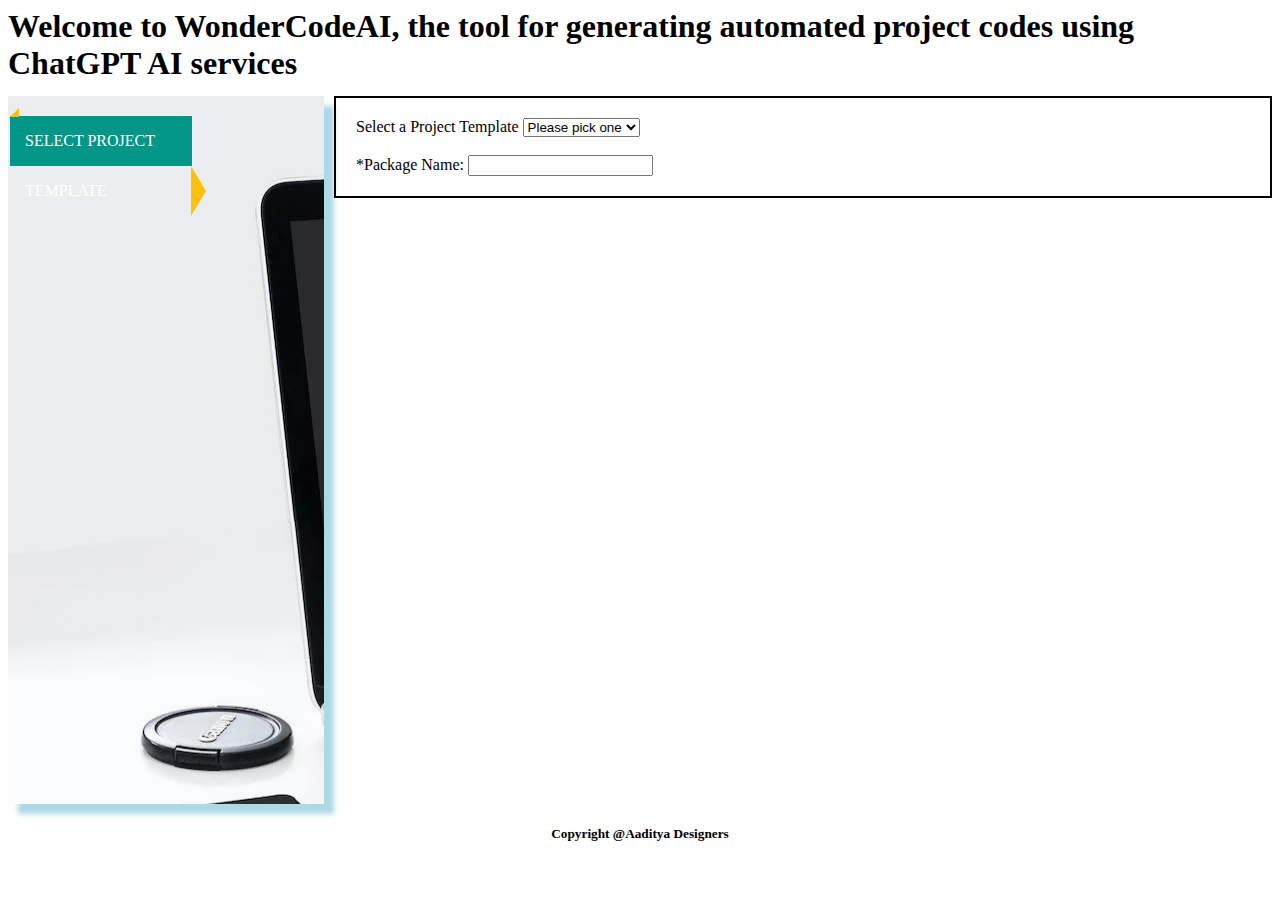
==== src/main/resources/static/index.html @ af196937 "updated" ====
<html>

<head>
    <script src="https://code.jquery.com/jquery-3.6.3.min.js"></script>
    <script src="https://code.jquery.com/ui/1.13.2/jquery-ui.min.js"></script>
    <!--link rel="stylesheet" href="https://code.jquery.com/ui/1.13.2/themes/base/jquery-ui.css"-->
    <link rel="stylesheet" href="https://code.jquery.com/ui/1.13.2/themes/hot-sneaks/jquery-ui.css">

    <link rel="stylesheet" href="style/style.css">
    <link rel="stylesheet" href="style/template-navigation.css">
    <script src="scripts/scripts.js"></script>
    <script src="templates/spring_boot/template.js"></script>
    <style type="text/css">
        .ui-widget {
            font-family: Gill Sans, Arial, sans-serif;
            font-size: 1em;
        }

        .ribbons-wrapper {
            width: 110%;
        }
        .ribbon1 {
            background: #009688;
        }

        .ribbon1:after {
            border-left: 15px solid #ffc107;
        }

        .ribbon1:before {
            border-bottom: 9px solid #ffc107;
        }
    </style>
</head>

<body>
    <div id="title">
        <h1>Welcome to WonderCodeAI, the tool for generating automated project codes using ChatGPT AI services</h1>
        <input id="currentTemplate" type="hidden" value="home" />
        <input id="currentScreen" type="hidden" value="home" />
    </div>
    <div id="center">
        <div id="navigation">
            <div class="ribbons-wrapper">
                <div class="ribbon">
                    <div id="projectTemplateNavigation" class="ribbon1">Select Project Template</div>

                    <div id="subNavigation">
                        <!-- [NOTE] Components to be placed programetically -->
                    </div>
                </div>
            </div>

        </div>
        <div id="body">
            <div id="container">
                <!-- [NOTE] Components to be placed programetically -->
            </div>
            <div id="bottomBar" style="text-align:center; padding:20px;">
                <button id="reset">Reset</button>
                <div style="float:right">
                    <button id="back">Back</button>
                    <button id="next">Next</button>
                </div>
            </div>
        </div>
    </div>
    <!-- [START] Templates Container -->
    <div includeTemplate1="templates/template.html"></div>
    <div includeTemplate2="templates/spring_boot/entity_template.html"></div>
    <div includeTemplate3="templates/spring_boot/service_template.html"></div>
    <!-- [END] Templates Container -->
    <div id="footer">
        <h5>Copyright @Aaditya Designers</h5>
    </div>


    <!-- ************** -->
    <!-- BUSINESS LOGIC -->
    <!-- ************** -->
    <script type="text/javascript">
        $(document).ready(function () {
            var templateContainer1 = $("div[includeTemplate1]");
            var templateContainer2 = $("div[includeTemplate2]");
            var templateContainer3 = $("div[includeTemplate3]");
            $(templateContainer1).load($(templateContainer1).attr("includeTemplate1"), function () {
                console.log("templates/template.html loaded.");

                // [WEB_PAGE] LOAD: Project Template //
                cloneAndEnableComponent($("div#projectTemplateContainer"), $("div#container"));
                $("div#projectTemplateContainerClone select#projectTemplate").selectmenu({
                    change: function (event, data) {
                        $("div#bottomBar").css("display", "block");
                        var selectedTemplate = data.item.value;

                        /** ********************** **/
                        /** [TEMPLATE] SPRING BOOT **/
                        /** ********************** **/
                        if (selectedTemplate == "spring-boot") {
                            $("input#currentTemplate").val("springBoot");
                            $("div#container").append("<div id='springBootContainer' style='display:flex; flex-wrap:wrap;'></div>");

                            /** [TEMPLATE: COMPONENT] BASE_PACKAGE **/
                            var packageName = $("input#package").val();
                            let pattern = /^[a-z]+([.])[a-z]+([.]?[a-z]+)*$/i;
                            if (!packageName || !pattern.test(packageName)) {
                                $("<div title='Warning'>Please enter the package name (with correct format)!</div>").dialog(
                                    {
                                        modal: true,
                                        buttons: {
                                            Ok: function () {
                                                $(this).dialog("close");
                                                window.location.reload();
                                            }
                                        }
                                    }
                                );
                            } else {
                                spring_boot_template_values[technology_spec_spring_boot[0]] = packageName;
                            }

                            /** [TEMPLATE: COMPONENT] ENTITY **/
                            if (technology_spec_spring_boot[1] == "entity") {

                                // [WEB_PAGE] Sub Navigation //
                                subNavigation = $("div#subNavigationTemplate").clone(true);
                                styleSubNavigation(subNavigation, technology_spec_spring_boot[1]);
                                $(subNavigation).appendTo("div#subNavigation");
                                
                                // [WEB_PAGE] Container //
                                spring_boot_template_values[technology_spec_spring_boot[1]] = [];
                                cloneAndEnableComponent($("div#"+technology_spec_spring_boot[1]+"TemplateContainer"), $("div#springBootContainer"));

                                $("input#currentScreen").val(technology_spec_spring_boot[1]);
                                $("button#reset").css("display", "block");
                                $("button#next").css("display", "block");

                            }


                            /** ************** **/
                            /** [TEMPLATE] XYZ **/
                            /** ************** **/
                        } else {
                        }


                        // [WEB_PAGE] UNLOAD: Project Template //
                        $("div#projectTemplateContainerClone").hide();
                        $("div#projectTemplateNavigation").css("opacity", "0.4");
                    }
                });

            });
            $(templateContainer2).load($(templateContainer2).attr("includeTemplate2"), function () {
                console.log("templates/spring_boot/entity_template.html loaded.");
            });
            $(templateContainer3).load($(templateContainer3).attr("includeTemplate3"), function () {
                console.log("templates/spring_boot/service_template.html loaded.");
            });

            $("button#reset").button().click(function () {
                //var containers = $($("input#currentScreen").val()+"TemplateContainerClone");
                // [WEB_PAGE] Container //
                var templateContainer = $("div#"+$("input#currentTemplate").val()+"Container");
                templateContainer.empty();

                spring_boot_template_values[$("input#currentScreen").val()] = [];
                cloneAndEnableComponent($("div#"+$("input#currentScreen").val()+"TemplateContainer"), $("div#"+$("input#currentTemplate").val()+"Container"));

            });            
            $("button#back").button().click(function () {
            });
            $("button#next").button().click(function () {
                var currentTemplate = $("input#currentTemplate").val();
                var previousScreen = $("input#currentScreen").val();

                /** ********************** **/
                /** [TEMPLATE] SPRING BOOT **/
                /** ********************** **/
                if(currentTemplate = "springBoot") {
                    if (previousScreen = technology_spec_spring_boot[1]) {
                        /** [TEMPLATE: COMPONENT] ENTITY **/
                        $("div#"+currentTemplate+"Container div#"+previousScreen+"TemplateContainerClone").each(function () {
                            var entity = {};
                            var name = $(this).find("input#entityName").val();
                            entity["name"] = name;
                            var table = $(this).find("input#entityTableName").val();
                            entity["table"] = table;
                            var shouldBeThreadSafe = $(this).find("input#shouldBeThreadSafe").prop("checked")
                            entity["commentsForChatGPT"] = (shouldBeThreadSafe) ? "Please use @Version annotation for Optimistic Locking." : "";

                            var attributes = [];
                            $($(this).find("tr#entityAttributeROW")).each(function () {
                                var attributeRow = {};
                                var name = $(this).find("input#entityAttributeName").val();
                                attributeRow["name"] = name;
                                var type = $(this).find("select#entityAttributeType").val();
                                attributeRow["type"] = type;
                                var mappingType = $(this).find("select#entityAttributeMappingType").val();
                                if (mappingType) attributeRow["mappingType"] = mappingType;

                                attributes.push(attributeRow);
                            })
                            entity["attributes"] = attributes;
                            spring_boot_template_values.entity.push(entity);
                        });
                        console.log("Entity-> " + JSON.stringify(spring_boot_template_values));
                        $("div#"+previousScreen+"TemplateContainerClone").css("display", "none");
                        $("div#subNavigation-" + technology_spec_spring_boot[1]).css("opacity", "0.4");


                        /** [TEMPLATE: COMPONENT] SERVICE **/
                        // [WEB_PAGE] Sub Navigation //
                        var subNavigation = $("div#subNavigationTemplate").clone(true);
                        styleSubNavigation(subNavigation, technology_spec_spring_boot[2]);
                        $(subNavigation).appendTo("div#subNavigation");
                        // [WEB_PAGE] Container //
                        spring_boot_template_values[technology_spec_spring_boot[2]] = [];
                        cloneAndEnableComponent($("div#"+technology_spec_spring_boot[2]+"TemplateContainer"), $("div#"+currentTemplate+"Container"));
                        $("button#back").css("display", "block");


                    } else if (previousScreen = technology_spec_spring_boot[2]) {
                        /** [TEMPLATE: COMPONENT] SERVICE **/
                        $("div#"+currentTemplate+"Container div#"+previousScreen+"TemplateContainerClone").each(function () {
                            var service = {};
                            var name = (spring_boot_template_values[technology_spec_spring_boot[0]]).split('.').pop();
                            service["name"] = name + "Service";

                            var functionz = [];
                            $($(this).find("tr#functionRow")).each(function () {
                                var functionRow = {};
                                var name = $(this).find("input#functionName").val();
                                functionRow["name"] = name;
                                var processingLogic = $(this).find("textarea#functionProcessingLogic").val();
                                functionRow["processing-logic"] = processingLogic;

                                functionz.push(functionRow);
                            })
                            service["function"] = functionz;
                            spring_boot_template_values.service.push(service);
                        });
                        console.log("Service-> " + JSON.stringify(spring_boot_template_values));
                        $("div#"+previousScreen+"TemplateContainerClone").css("opacity", "0.5");
                        $("div#subNavigation-" + technology_spec_spring_boot[2]).css("opacity", "0.5");



                    } else {
                        // --------- //
                        // -- END -- //
                        // --------- //
                        $("button#next").css("opacity", "0.5");
                        $("<div title='Confirmation'>Submitting the request to the server. Please check the 'staging' folder for the generated files.</div>").dialog(
                            {
                                modal: true,
                                buttons: {
                                    Ok: function () {
                                        var serverPayload = {};
                                        serverPayload["technology-spec"] = "spring-boot";
                                        serverPayload["application-components"] = spring_boot_template_values;
                                        console.log(JSON.stringify(serverPayload));

                                        
                                        $.ajax({
                                            type: "POST",
                                            headers: { 'Access-Control-Allow-Origin': 'http://localhost:8080', 'content-type': 'application/json' },
                                            url: "http://localhost:8080/spring-boot/code",
                                            data: JSON.stringify(serverPayload)
                                        });
                                        
                                        $(this).dialog("close");
                                        //window.location.reload();
                                    }
                                }
                            }
                        );
                    }


                }
                /** ************** **/
                /** [TEMPLATE] XYZ **/
                /** ************** **/

            });

        });

    </script>
</body>

</html>
---- src/main/resources/static/style/style.css ----
body {}

div#title {
  height: 10%
}


div#center {
  height: 80%
}

div#navigation {
  float: left;
  background-image: url(../images/background.webp);  
  box-shadow: 10px 10px 5px lightblue;

  width: 25%;
  height: 100%
}

div#body {
  float: right;

  width: 75%;
  height: 100%
}

div#container {
  padding-left: 10px;
}



div#footer {
  height: 5%;
  text-align: center;
}

button#reset {
  float:left; 
  margin-right:10px; 
  width:200px; 
  background:#ff9800; 
  
  display:none;
}
button#back {
  float: left;
  margin-right:10px; 
  width:200px; 
  
  display:none;
}
button#next {
  float: right;
  margin-left:10px; 
  width:200px;
  
  display:none;
}



fieldset {
	border:1px solid #999;
	border-radius:8px;
	box-shadow:0 0 10px #999;  
}
---- src/main/resources/static/style/template-navigation.css ----
.ribbon {
  height: 188px;
  position: relative;
  margin-bottom: 30px;
  background-size: cover;
  text-transform: uppercase;
  color: white;
}

.ribbon1 {
  width: 100%;
  height: 50px;
  line-height: 50px;
  padding-left: 15px;
  position: absolute;
  left: -8px;
  top: 20px;
  background: #59324C;
}

.ribbon1:before,
.ribbon1:after {
  content: "";
  position: absolute;
}

.ribbon1:before {
  height: 0;
  width: 0;
  top: -8.5px;
  left: 0.1px;
  border-bottom: 9px solid black;
  border-left: 9px solid transparent;
}

.ribbon1:after {
  height: 0;
  width: 0;
  right: -14.5px;
  border-top: 25px solid transparent;
  border-bottom: 25px solid transparent;
  border-left: 15px solid #59324C;
}

@media (min-width: 500px) {
  .ribbons-wrapper {
    display: flex;
    flex-wrap: wrap;
    justify-content: space-between;
    padding-left: 10px;
  }

  .ribbon {
    width: 48%;
  }
}
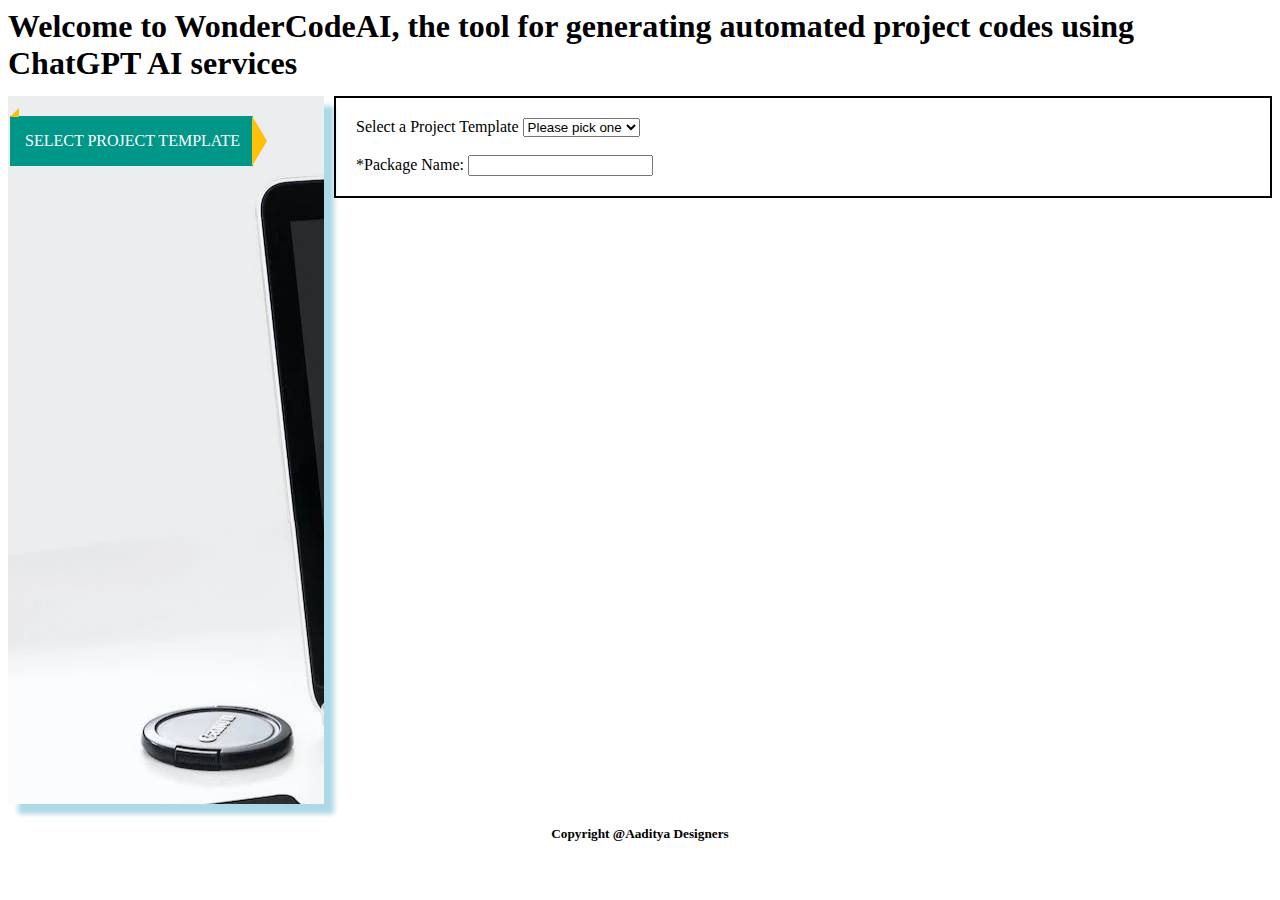
==== commit b7a106d9: "updated" ====
--- a/src/main/resources/static/index.html
+++ b/src/main/resources/static/index.html
@@ -8,8 +8,13 @@
 
     <link rel="stylesheet" href="style/style.css">
     <link rel="stylesheet" href="style/template-navigation.css">
-    <script src="scripts/scripts.js"></script>
+    <script src="scripts/utility_scripts.js"></script>
     <script src="templates/spring_boot/template.js"></script>
+    <script src="templates/angular/template.js"></script>
+    <script src="scripts/index.js"></script>
+    <script src="scripts/button_reset.js"></script>
+    <script src="scripts/button_back.js"></script>
+    <script src="scripts/button_next.js"></script>
     <style type="text/css">
         .ui-widget {
             font-family: Gill Sans, Arial, sans-serif;
@@ -17,8 +22,9 @@
         }
 
         .ribbons-wrapper {
-            width: 110%;
+            width: 150%;
         }
+
         .ribbon1 {
             background: #009688;
         }
@@ -37,6 +43,7 @@
     <div id="title">
         <h1>Welcome to WonderCodeAI, the tool for generating automated project codes using ChatGPT AI services</h1>
         <input id="currentTemplate" type="hidden" value="home" />
+        <input id="previousScreen" type="hidden" value="home" />
         <input id="currentScreen" type="hidden" value="home" />
     </div>
     <div id="center">
@@ -67,228 +74,15 @@
     </div>
     <!-- [START] Templates Container -->
     <div includeTemplate1="templates/template.html"></div>
-    <div includeTemplate2="templates/spring_boot/entity_template.html"></div>
-    <div includeTemplate3="templates/spring_boot/service_template.html"></div>
+    <div includeTemplate2="templates/service_template.html"></div>    
+    <div includeTemplate3="templates/spring_boot/entity_template.html"></div>
+    <div includeTemplate4="templates/angular/model_template.html"></div>
     <!-- [END] Templates Container -->
     <div id="footer">
         <h5>Copyright @Aaditya Designers</h5>
     </div>
 
 
-    <!-- ************** -->
-    <!-- BUSINESS LOGIC -->
-    <!-- ************** -->
-    <script type="text/javascript">
-        $(document).ready(function () {
-            var templateContainer1 = $("div[includeTemplate1]");
-            var templateContainer2 = $("div[includeTemplate2]");
-            var templateContainer3 = $("div[includeTemplate3]");
-            $(templateContainer1).load($(templateContainer1).attr("includeTemplate1"), function () {
-                console.log("templates/template.html loaded.");
-
-                // [WEB_PAGE] LOAD: Project Template //
-                cloneAndEnableComponent($("div#projectTemplateContainer"), $("div#container"));
-                $("div#projectTemplateContainerClone select#projectTemplate").selectmenu({
-                    change: function (event, data) {
-                        $("div#bottomBar").css("display", "block");
-                        var selectedTemplate = data.item.value;
-
-                        /** ********************** **/
-                        /** [TEMPLATE] SPRING BOOT **/
-                        /** ********************** **/
-                        if (selectedTemplate == "spring-boot") {
-                            $("input#currentTemplate").val("springBoot");
-                            $("div#container").append("<div id='springBootContainer' style='display:flex; flex-wrap:wrap;'></div>");
-
-                            /** [TEMPLATE: COMPONENT] BASE_PACKAGE **/
-                            var packageName = $("input#package").val();
-                            let pattern = /^[a-z]+([.])[a-z]+([.]?[a-z]+)*$/i;
-                            if (!packageName || !pattern.test(packageName)) {
-                                $("<div title='Warning'>Please enter the package name (with correct format)!</div>").dialog(
-                                    {
-                                        modal: true,
-                                        buttons: {
-                                            Ok: function () {
-                                                $(this).dialog("close");
-                                                window.location.reload();
-                                            }
-                                        }
-                                    }
-                                );
-                            } else {
-                                spring_boot_template_values[technology_spec_spring_boot[0]] = packageName;
-                            }
-
-                            /** [TEMPLATE: COMPONENT] ENTITY **/
-                            if (technology_spec_spring_boot[1] == "entity") {
-
-                                // [WEB_PAGE] Sub Navigation //
-                                subNavigation = $("div#subNavigationTemplate").clone(true);
-                                styleSubNavigation(subNavigation, technology_spec_spring_boot[1]);
-                                $(subNavigation).appendTo("div#subNavigation");
-                                
-                                // [WEB_PAGE] Container //
-                                spring_boot_template_values[technology_spec_spring_boot[1]] = [];
-                                cloneAndEnableComponent($("div#"+technology_spec_spring_boot[1]+"TemplateContainer"), $("div#springBootContainer"));
-
-                                $("input#currentScreen").val(technology_spec_spring_boot[1]);
-                                $("button#reset").css("display", "block");
-                                $("button#next").css("display", "block");
-
-                            }
-
-
-                            /** ************** **/
-                            /** [TEMPLATE] XYZ **/
-                            /** ************** **/
-                        } else {
-                        }
-
-
-                        // [WEB_PAGE] UNLOAD: Project Template //
-                        $("div#projectTemplateContainerClone").hide();
-                        $("div#projectTemplateNavigation").css("opacity", "0.4");
-                    }
-                });
-
-            });
-            $(templateContainer2).load($(templateContainer2).attr("includeTemplate2"), function () {
-                console.log("templates/spring_boot/entity_template.html loaded.");
-            });
-            $(templateContainer3).load($(templateContainer3).attr("includeTemplate3"), function () {
-                console.log("templates/spring_boot/service_template.html loaded.");
-            });
-
-            $("button#reset").button().click(function () {
-                //var containers = $($("input#currentScreen").val()+"TemplateContainerClone");
-                // [WEB_PAGE] Container //
-                var templateContainer = $("div#"+$("input#currentTemplate").val()+"Container");
-                templateContainer.empty();
-
-                spring_boot_template_values[$("input#currentScreen").val()] = [];
-                cloneAndEnableComponent($("div#"+$("input#currentScreen").val()+"TemplateContainer"), $("div#"+$("input#currentTemplate").val()+"Container"));
-
-            });            
-            $("button#back").button().click(function () {
-            });
-            $("button#next").button().click(function () {
-                var currentTemplate = $("input#currentTemplate").val();
-                var previousScreen = $("input#currentScreen").val();
-
-                /** ********************** **/
-                /** [TEMPLATE] SPRING BOOT **/
-                /** ********************** **/
-                if(currentTemplate = "springBoot") {
-                    if (previousScreen = technology_spec_spring_boot[1]) {
-                        /** [TEMPLATE: COMPONENT] ENTITY **/
-                        $("div#"+currentTemplate+"Container div#"+previousScreen+"TemplateContainerClone").each(function () {
-                            var entity = {};
-                            var name = $(this).find("input#entityName").val();
-                            entity["name"] = name;
-                            var table = $(this).find("input#entityTableName").val();
-                            entity["table"] = table;
-                            var shouldBeThreadSafe = $(this).find("input#shouldBeThreadSafe").prop("checked")
-                            entity["commentsForChatGPT"] = (shouldBeThreadSafe) ? "Please use @Version annotation for Optimistic Locking." : "";
-
-                            var attributes = [];
-                            $($(this).find("tr#entityAttributeROW")).each(function () {
-                                var attributeRow = {};
-                                var name = $(this).find("input#entityAttributeName").val();
-                                attributeRow["name"] = name;
-                                var type = $(this).find("select#entityAttributeType").val();
-                                attributeRow["type"] = type;
-                                var mappingType = $(this).find("select#entityAttributeMappingType").val();
-                                if (mappingType) attributeRow["mappingType"] = mappingType;
-
-                                attributes.push(attributeRow);
-                            })
-                            entity["attributes"] = attributes;
-                            spring_boot_template_values.entity.push(entity);
-                        });
-                        console.log("Entity-> " + JSON.stringify(spring_boot_template_values));
-                        $("div#"+previousScreen+"TemplateContainerClone").css("display", "none");
-                        $("div#subNavigation-" + technology_spec_spring_boot[1]).css("opacity", "0.4");
-
-
-                        /** [TEMPLATE: COMPONENT] SERVICE **/
-                        // [WEB_PAGE] Sub Navigation //
-                        var subNavigation = $("div#subNavigationTemplate").clone(true);
-                        styleSubNavigation(subNavigation, technology_spec_spring_boot[2]);
-                        $(subNavigation).appendTo("div#subNavigation");
-                        // [WEB_PAGE] Container //
-                        spring_boot_template_values[technology_spec_spring_boot[2]] = [];
-                        cloneAndEnableComponent($("div#"+technology_spec_spring_boot[2]+"TemplateContainer"), $("div#"+currentTemplate+"Container"));
-                        $("button#back").css("display", "block");
-
-
-                    } else if (previousScreen = technology_spec_spring_boot[2]) {
-                        /** [TEMPLATE: COMPONENT] SERVICE **/
-                        $("div#"+currentTemplate+"Container div#"+previousScreen+"TemplateContainerClone").each(function () {
-                            var service = {};
-                            var name = (spring_boot_template_values[technology_spec_spring_boot[0]]).split('.').pop();
-                            service["name"] = name + "Service";
-
-                            var functionz = [];
-                            $($(this).find("tr#functionRow")).each(function () {
-                                var functionRow = {};
-                                var name = $(this).find("input#functionName").val();
-                                functionRow["name"] = name;
-                                var processingLogic = $(this).find("textarea#functionProcessingLogic").val();
-                                functionRow["processing-logic"] = processingLogic;
-
-                                functionz.push(functionRow);
-                            })
-                            service["function"] = functionz;
-                            spring_boot_template_values.service.push(service);
-                        });
-                        console.log("Service-> " + JSON.stringify(spring_boot_template_values));
-                        $("div#"+previousScreen+"TemplateContainerClone").css("opacity", "0.5");
-                        $("div#subNavigation-" + technology_spec_spring_boot[2]).css("opacity", "0.5");
-
-
-
-                    } else {
-                        // --------- //
-                        // -- END -- //
-                        // --------- //
-                        $("button#next").css("opacity", "0.5");
-                        $("<div title='Confirmation'>Submitting the request to the server. Please check the 'staging' folder for the generated files.</div>").dialog(
-                            {
-                                modal: true,
-                                buttons: {
-                                    Ok: function () {
-                                        var serverPayload = {};
-                                        serverPayload["technology-spec"] = "spring-boot";
-                                        serverPayload["application-components"] = spring_boot_template_values;
-                                        console.log(JSON.stringify(serverPayload));
-
-                                        
-                                        $.ajax({
-                                            type: "POST",
-                                            headers: { 'Access-Control-Allow-Origin': 'http://localhost:8080', 'content-type': 'application/json' },
-                                            url: "http://localhost:8080/spring-boot/code",
-                                            data: JSON.stringify(serverPayload)
-                                        });
-                                        
-                                        $(this).dialog("close");
-                                        //window.location.reload();
-                                    }
-                                }
-                            }
-                        );
-                    }
-
-
-                }
-                /** ************** **/
-                /** [TEMPLATE] XYZ **/
-                /** ************** **/
-
-            });
-
-        });
-
-    </script>
 </body>
 
 </html>